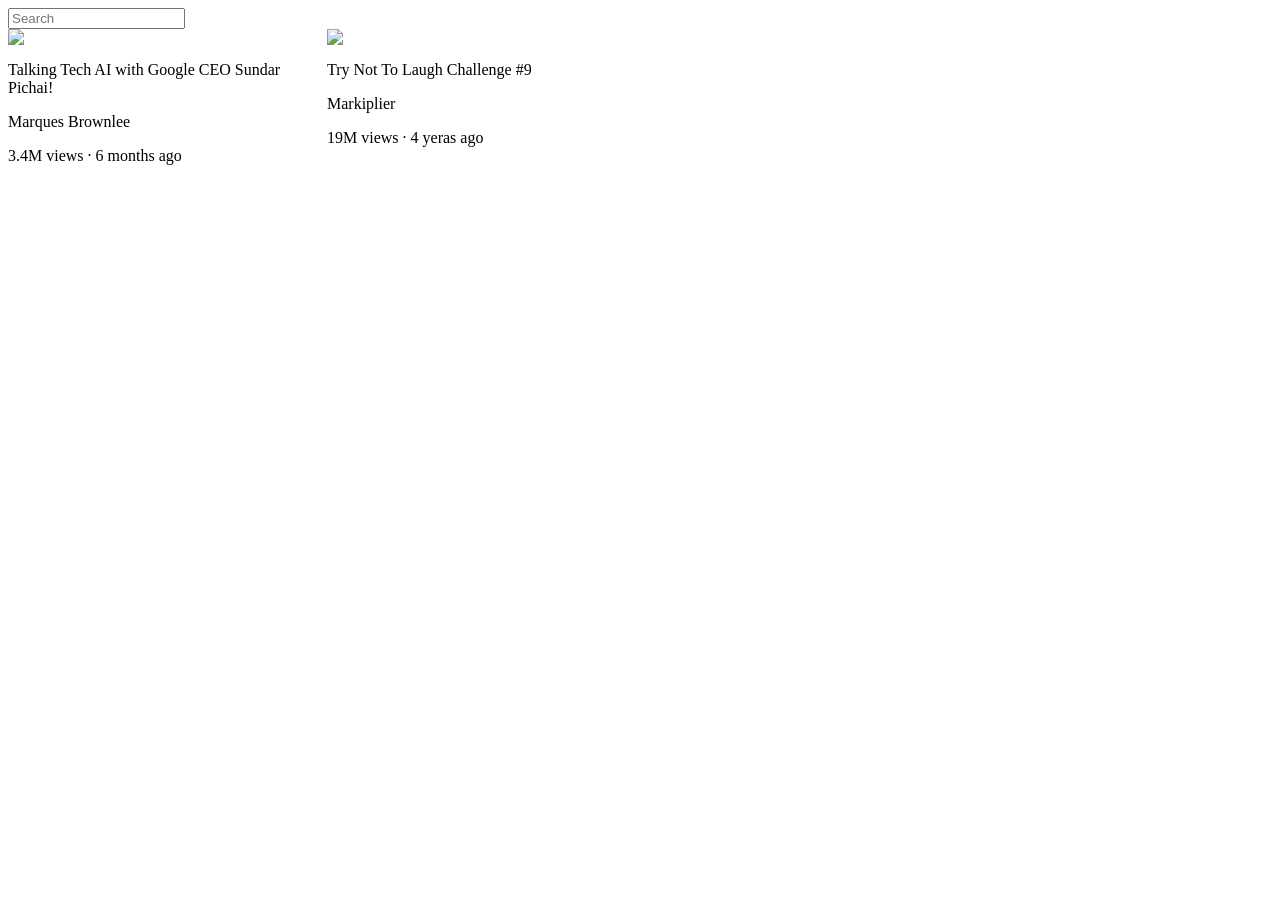
==== Youtube.html @ b4571ddd "First commit" ====
<!DOCTYPE html>
<html>
  <head>
    <title>YouTube.com Clone</title>
    <link rel="stylesheet" href="Youtube.css">
  </head>
  <body>
    <input class="search-bar" type="text" placeholder="Search">
    <div class="video-preview">
        <img class="thumbnail" src="Thumbnail/thumbnail-1.webp">
    <p class="video-title">
      Talking Tech  AI with Google CEO Sundar Pichai!
    </p>
    <p class="video-author">
      Marques Brownlee
    </p>
    <p class="video-stats">
      3.4M views &#183; 6 months ago
    </p>    
    </div> 

    <div class="video-preview">
        <img class="thumbnail" src="Thumbnail/thumbnail-2.webp">
    <p class="video-title">
     Try Not To Laugh Challenge #9
    </p>
    <p class="video-author">
      Markiplier
    </p>
    <p class="video-stats">
      19M views &#183; 4 yeras ago
    </p>    
    </div>

  </body>
---- Youtube.css ----
.thumbnail {
    width: 300px;
    display: block;
  }

  .search-bar {
    display: block;

  }

  .video-title {
    width: 300px;
  }
  .video-preview{
    width: 300px;
    display: inline-block;
    vertical-align: top;
    margin-right: 15px;
  }
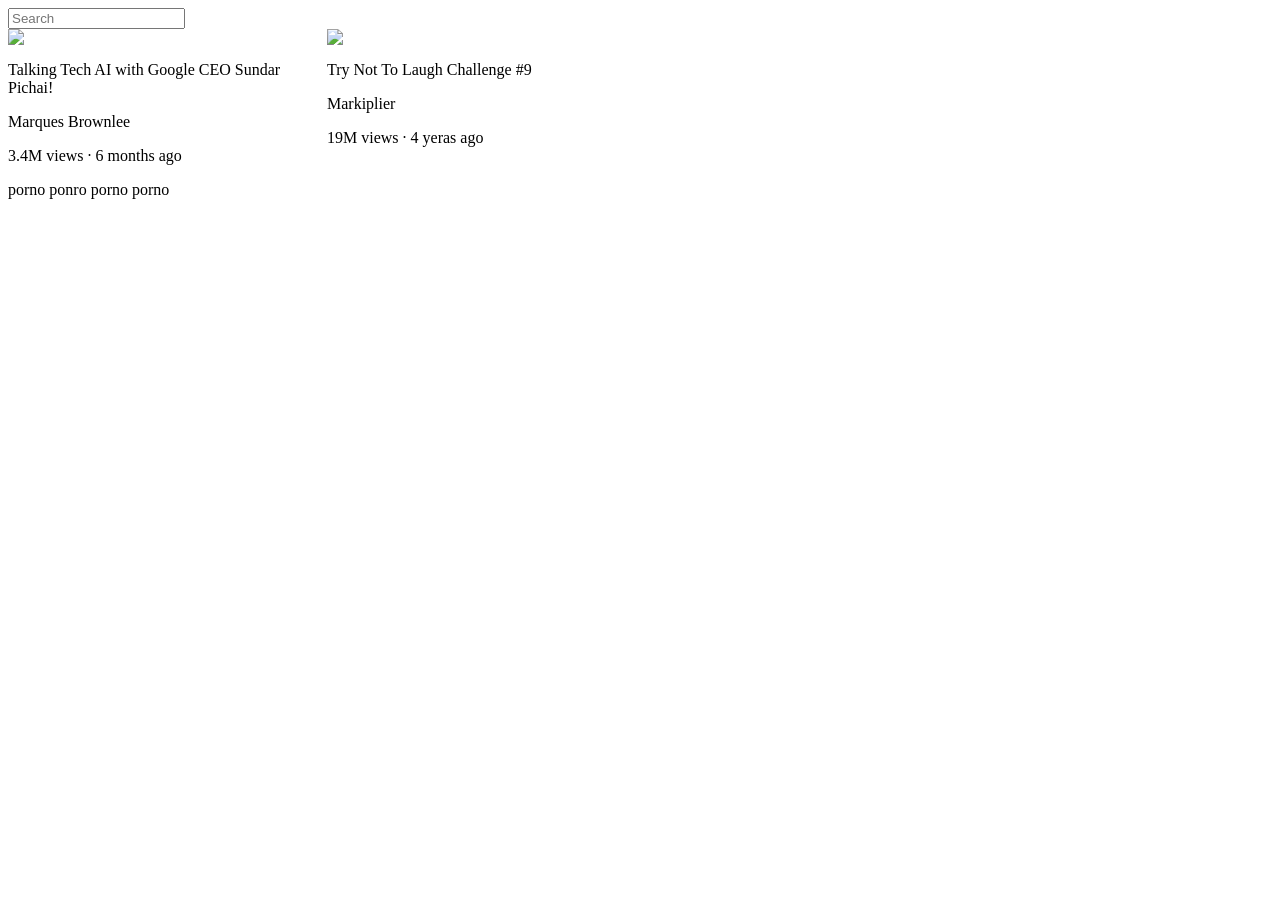
==== commit 4808c639: "Update Youtube.html" ====
--- a/Youtube.html
+++ b/Youtube.html
@@ -31,5 +31,5 @@
       19M views &#183; 4 yeras ago
     </p>    
     </div>
-
-  </body>+<div>porno ponro porno porno</div>
+  </body> 
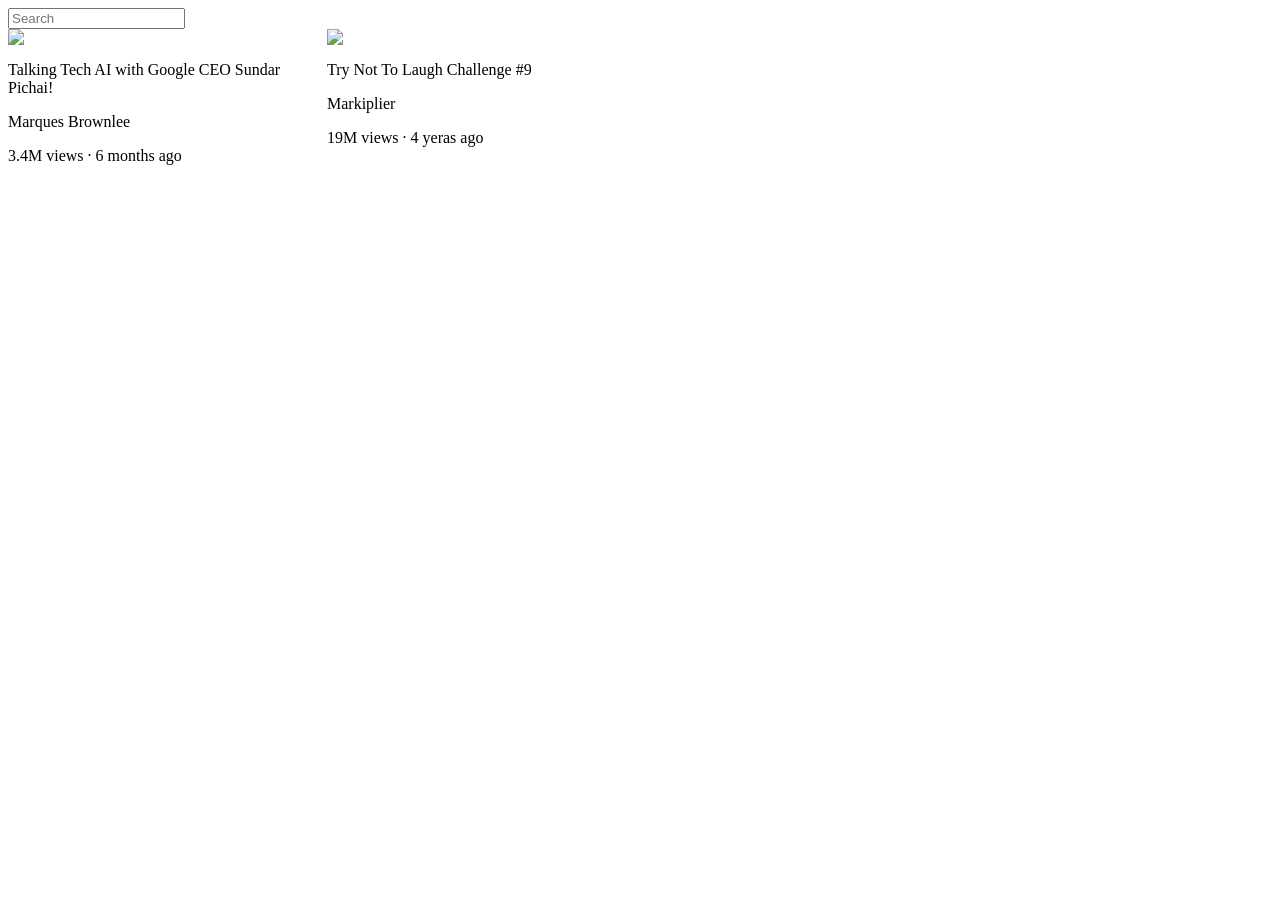
==== commit dcf7e4c6: "Update Youtube.html" ====
--- a/Youtube.html
+++ b/Youtube.html
@@ -31,5 +31,4 @@
       19M views &#183; 4 yeras ago
     </p>    
     </div>
-<div>porno ponro porno porno</div>
   </body> 
